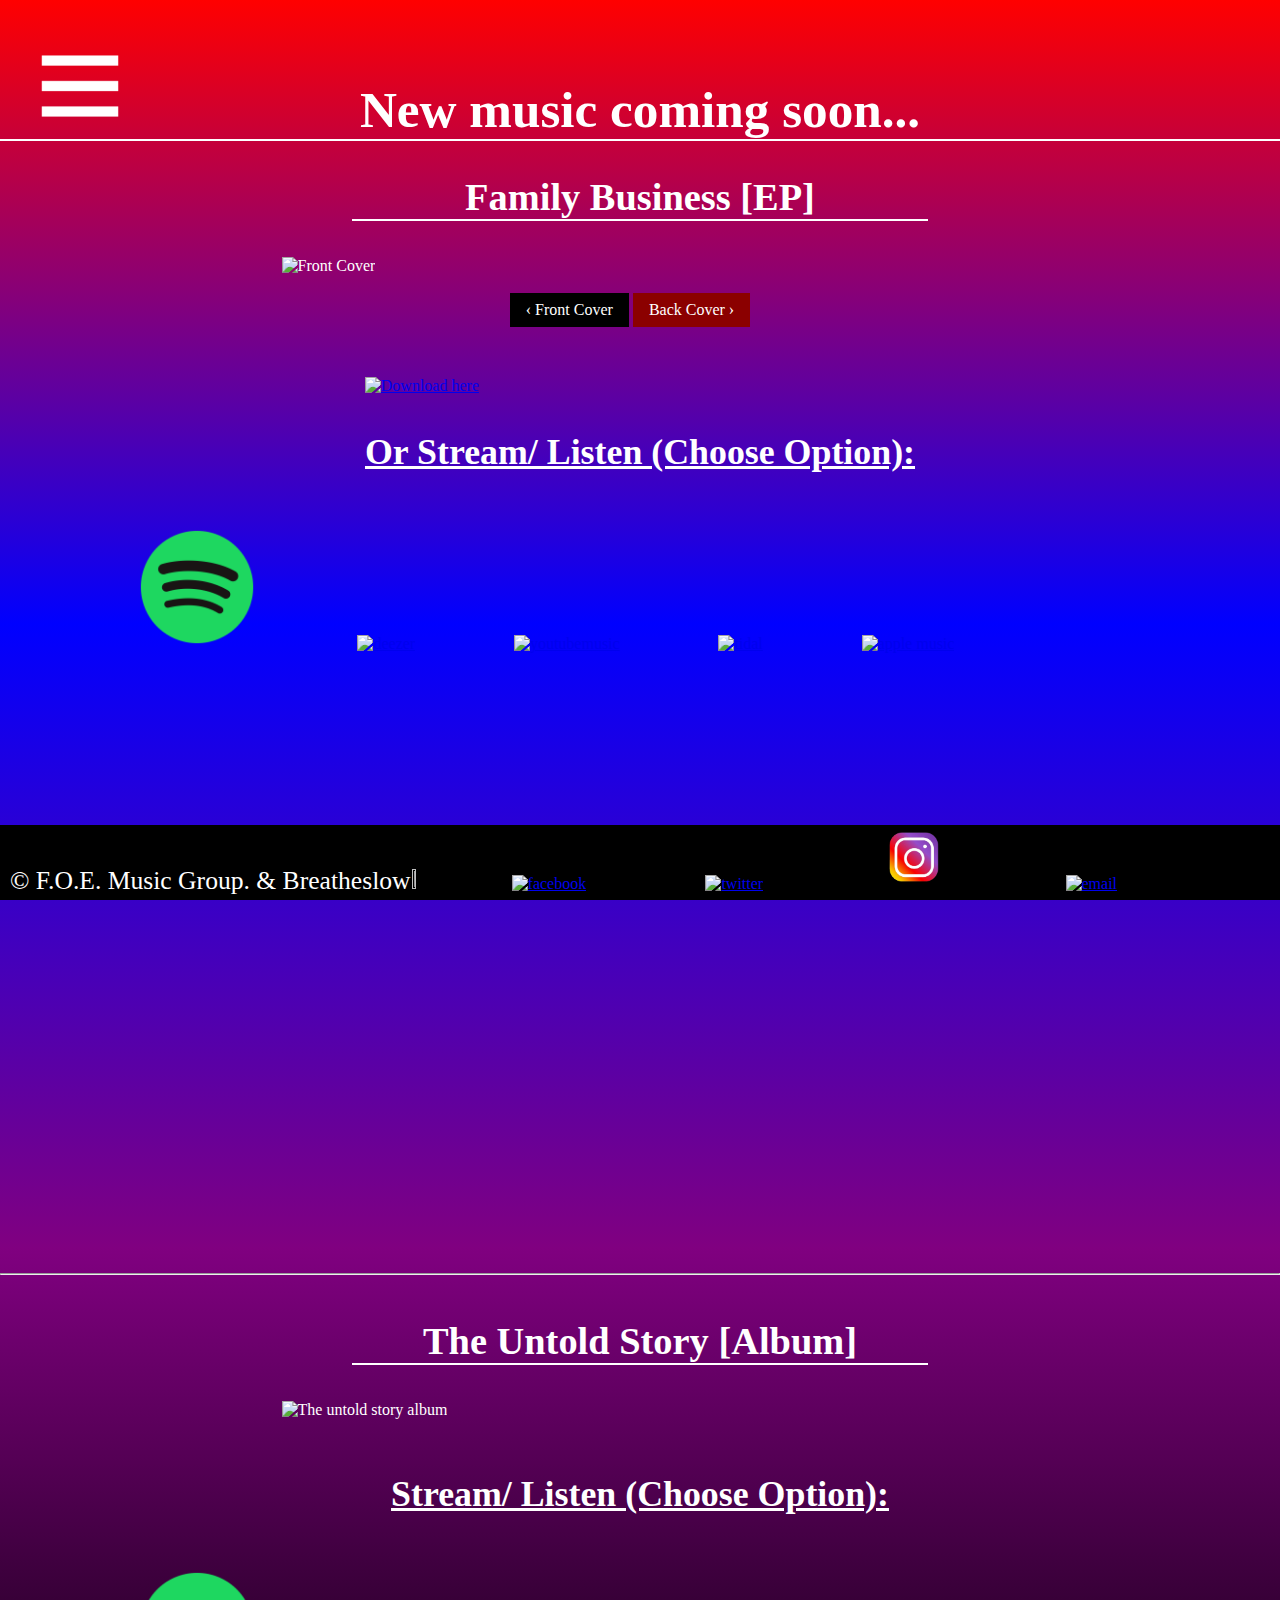
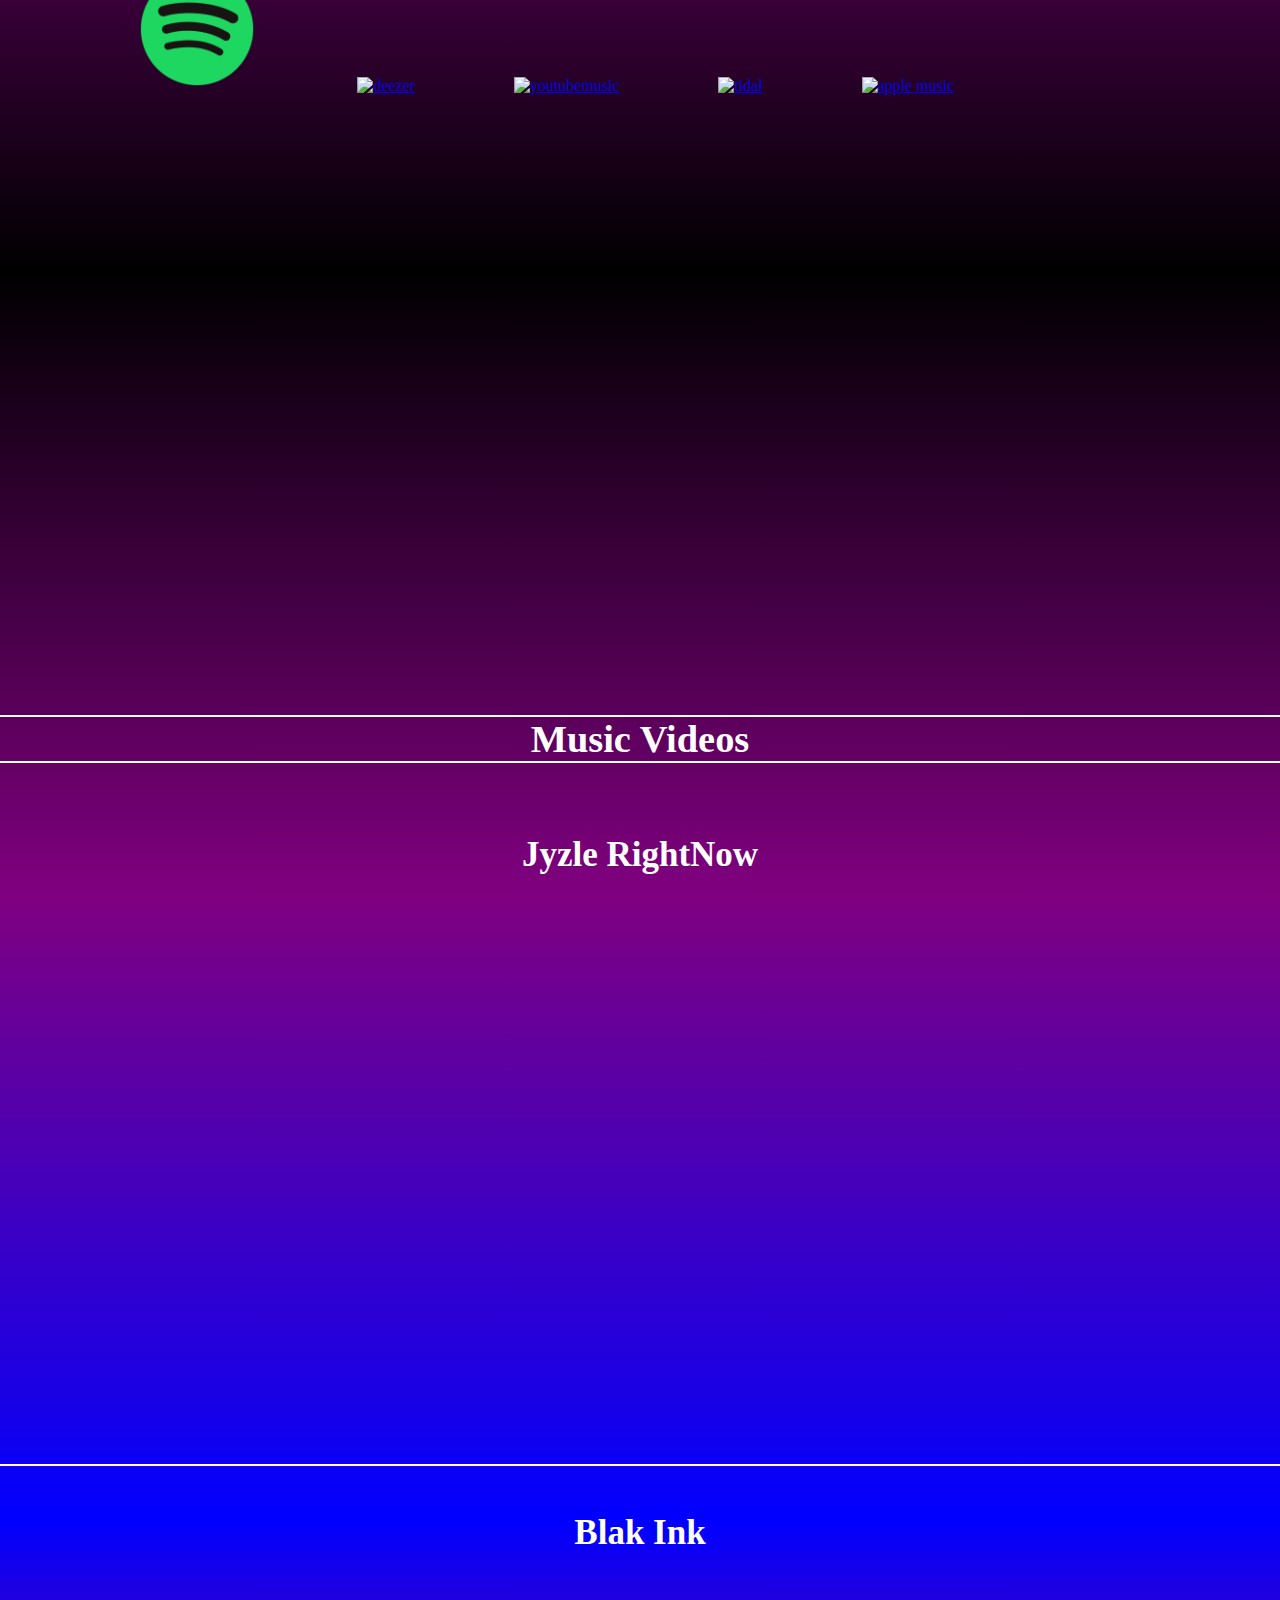
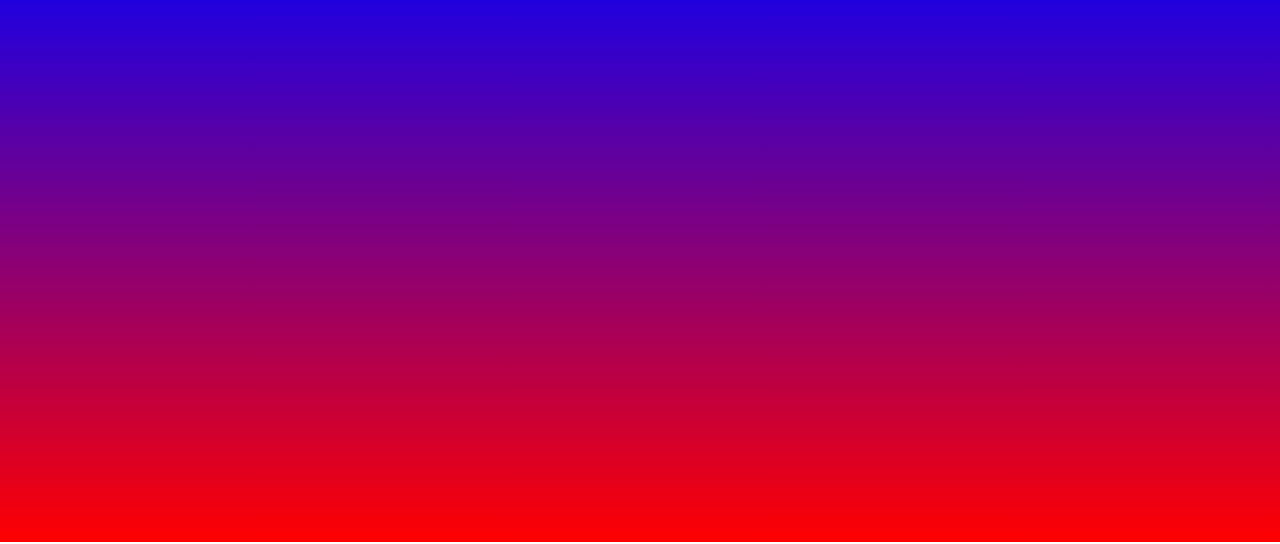
==== pages/home.html @ 913c609a "Rename Pages/home.html to pages/home.html" ====
<!DOCTYPE html>
<html lang="en" dir="ltr">
  <head>
    <!-- Global site tag (gtag.js) - Google Analytics -->
    <script async src="https://www.googletagmanager.com/gtag/js?id=UA-173540431-1"></script>
    <script>
      window.dataLayer = window.dataLayer || [];
      function gtag(){dataLayer.push(arguments);}
      gtag('js', new Date());

      gtag('config', 'UA-173540431-1');
    </script>
    <meta name="google-site-verification" content="52IF1iL58k4ZHLHV5GDzA8qVxDQmf_T-GNjLZbqx0tM" />
    <meta charset="utf-8">
    <meta name="description" content="Music website for fans and listeners">
    <meta name="keywords" content="F.o.E Music Group, music, artist, rappers, Blak Ink, Jyzle RightNow, Breatheslow music">
    <meta name="author" content="Breatheslow music">
    <meta name="robots" content="index, follow" />
    <meta name="googlebot" content="index, follow" />
    <meta name="google" content="notranslate" />
    <meta property="og:image" content="../Images/FoeImage.png" />
    <meta property="og:image:type" content="image/png" />
    <meta property="twitter:image" content="../Images/FoeImage.png" />
    <link rel="icon" type="image/jpg" href="../Images/FoeIcon.jpg" />
    <title>Foeboyzz || Home</title>
    <link rel="stylesheet" type="text/css" href="../CSS/HomeStyle.css">
    <script src="https://code.jquery.com/jquery-1.12.4.js"></script>
    <script async src="https://platform.twitter.com/widgets.js" charset="utf-8"></script>
  </head>
  <body>
    <div class="container">
      <header>
          <nav>
            <ul class=HomeMenu>
              <div class="Menu">
                <a id="MenuButton" href=""><img id="Menu" src="../Images/Menu_Icon.png" alt="Menu Icon"></a>
              </div>
            </ul>
              <ul class="NaviList">
            		<script src="../Javascript/HomeJavascript.js"></script>
                <a id="Navi" href="https://www.youtube.com/channel/UCOv9N1tgzglPQbXNJfBe8sQ/playlists" target="_blank"><li id="Navi">Videos</li></a>
                <a id="Navi" href="merch"><li id="Navi">Merch</li></a>
                <a id="Navi" href="tour"><li id="Navi">Tour</li></a>
                <a id="Navi" href="connect"><li id="Navi">Connect</li></a>
              </ul>
          </nav>
      </header>
      <section  class="Music">
        <h1 id="NewMusicSoon">New music coming soon...</h1>
        <div class="Section">
          <h3 id="ProjectName">Family Business [EP]</h3>
          <div class="Songs">
            <div class="ProjectSection">
              <br><br>
              <img class="BckFrntCover" src="../Images/FB/Front Cover.jpg" alt="Front Cover">
              <br><br>
              <p class="PrvNxtButtons">
                <a href="#" class="previous">&#8249; Front Cover  </a>
                <a href="#" class="next">Back Cover &#8250;</a>
              </p>
              <p class="DownloadSingle"><a id=DownloadNow href=../"Music/Family Business EP.zip" target="_blank" download><img class="DownloadNow" src="../Images/Download here.png" alt="Download here"></a></p>
              <div class="StreamPlatforms">
                <h3 id="Stream">Or Stream/ Listen (Choose Option):</h3>
                <ul id="StreamPlatforms">
                  <a class="AlbumLinkImage" target="_blank" href="https://open.spotify.com/album/5lfy6ZkmJiHdZESkbOJQQA"><img class="AlbumLinkImage" src="../Images/spotify.png" alt="spotify"></a>
                  <a class="AlbumLinkImage" target="_blank" href="https://www.deezer.com/en/album/183969132"><img class="AlbumLinkImage"  src="../Images/deezer.png" alt="deezer"></a>
                  <a class="AlbumLinkImage" target="_blank" href="https://music.youtube.com/playlist?list=OLAK5uy_l-LrVdQMCwO45zZ3VDDmAfbCeZHby9f50"><img class="AlbumLinkImage" src="../Images/Youtube.png" alt="youtubemusic"></a>
                  <a class="AlbumLinkImage" target="_blank" href="https://tidal.com/browse/album/161000869"><img class="AlbumLinkImage" src="../Images/tidal.png" alt="tidal"></a>
                  <a class="AlbumLinkImage" target="_blank" href="https://music.apple.com/za/album/family-business/1538688018"><img class="AlbumLinkImage" src="../Images/apple.png" alt="apple music"></a>
                </ul>
              </div>
            </div>
            <div class="Sample">
              <iframe src="https://embed.tidal.com/albums/161000869?layout=gridify" width="100%" height="450" allowfullscreen="allowfullscreen" frameborder="0" ></iframe>
            </div>
          </div>
          <hr><br><br>
        </div>
        <div class="Section">
          <h3 id="ProjectName">The Untold Story [Album]</h3>
          <div class="Songs">
            <div class="ProjectSection">
              <br><br>
              <img class="album" src="../Images/TusAlbum.jpg" alt="The untold story album" />
              <br><br>
              <div class="StreamPlatforms">
                <h3 id="Stream">Stream/ Listen (Choose Option):</h3>
                <ul id="StreamPlatforms">
                  <a class="AlbumLinkImage" target="_blank" href="https://open.spotify.com/album/0pYYaxqsIpfhpEdwAfYUxX"><img class="AlbumLinkImage" src="../Images/spotify.png" alt="spotify"></a>
                  <a class="AlbumLinkImage" target="_blank" href="https://www.deezer.com/en/album/88261162?autoplay=true"><img class="AlbumLinkImage"  src="../Images/deezer.png" alt="deezer"></a>
                  <a class="AlbumLinkImage" target="_blank" href="https://music.youtube.com/channel/UCjoJXlL0zAiKIiTz6xhvH6Q"><img class="AlbumLinkImage" src="../Images/Youtube.png" alt="youtubemusic"></a>
                  <a class="AlbumLinkImage" target="_blank" href="https://tidal.com/browse/album/104651794"><img class="AlbumLinkImage" src="../Images/tidal.png" alt="tidal"></a>
                  <a class="AlbumLinkImage" target="_blank" href="https://music.apple.com/lk/album/the-untold-story/1453961292"><img class="AlbumLinkImage" src="../Images/apple.png" alt="apple music"></a>
                </ul>
              </div>
            </div>
            <div class="Sample">
              <iframe width="100%" height="450" scrolling="yes" frameborder="no" allow="autoplay" src="https://w.soundcloud.com/player/?url=https%3A//api.soundcloud.com/users/247523305&color=%233a4149&auto_play=false&hide_related=false&show_comments=true&show_user=true&show_reposts=false&show_teaser=true&visual=true"></iframe>
            </div>
          </div>
        </div>
      </section>
      <section class="Videos">
        <h1 id="Videos">Music Videos</h1>
        <div class="ArtistVideoSection">
          <h3 class="VideoArtist">Jyzle RightNow</h3>
          <div class="">
            <iframe class="MusicVideo" width="80%" height="450" src="https://www.youtube.com/embed/R4nslprDBfQ" frameborder="0" allow="accelerometer; autoplay; encrypted-media; gyroscope; picture-in-picture" allowfullscreen></iframe>
          </div>
        </div>
        <div class="ArtistVideoSection">
          <h3 class="VideoArtist">Blak Ink</h3>
          <div class="">
            <iframe class="MusicVideo" width="80%" height="450" src="https://www.youtube.com/embed/P6Mu9X52eFE" frameborder="0" allow="accelerometer; autoplay; encrypted-media; gyroscope; picture-in-picture" allowfullscreen></iframe>
          </div>
        </div>
      </section>
      <footer>
        <div><span id="Author">&copy <span id="date"></span> F.O.E. Music Group. & Breatheslow</span><img class="gif" src="../Images/source.gif" />
            <a class="socialmedia" target="_blank"  href="https://www.facebook.com/FoE-Boyzz-102206834752223/"><img class="socialmedia" src="../Images/facebook.png" alt="facebook"></a>
            <a class="socialmedia" target="_blank"  href="https://twitter.com/FoE_MusicGroup"><img class="socialmedia" src="../Images/twitter.png" alt="twitter"></a>
            <a class="socialmedia" target="_blank"  href="https://www.instagram.com/f.o.e_music_group/"><img class="socialmedia" src="../Images/instagram.png" alt="instagram"></a>
            <a class="socialmedia" target="_blank"  href="mailto:foemusicgroupmanagement@gmail.com"><img class="socialmedia" src="../Images/email.png" alt="email"></a>
        </div>
      </footer>
      <script src="../Javascript/Date.js"></script>
      <script src="../Javascript/Download.js"></script>
  </div>
  </body>
</html>
---- CSS/HomeStyle.css ----
/*For all elements*/
html
{
  height: 100%;
}
body
{
  left: 0;
  color: white;
  width: 100%;
  height: 100%;
  margin: auto;
}
.container
{
  background-image: linear-gradient(red, blue, purple, black, purple, blue, red);
}
/*Navgation edit*/
li#Navi
{
    padding-top: 3.3vh;
    padding-bottom: 3.3vh;
    margin: auto;
    margin-top: 0.5vh;
    text-align: center;
    /*background: rgba(1,5,19, 0.8);*/
    background: rgba(0,0,0, 1);
}
a#Navi
{
  text-decoration: none;
  color: white;
  text-shadow: 1px 2px 3px #f5f5f5;
  font-size: 4vw;
}
ul.NaviList
{
  list-style-type: none;
  display: inline-block;
  width: 100vw;
  margin:auto;
  margin-left: -40px;
}
li#Navi:hover
{
  background-color: Gray;
}
.active
{
  border-bottom: 3px solid white;
  padding-bottom: 4px;
}
/*Floating Navgation(header)*/
header
{
  top: 0;
  left: 0;
  position: fixed;
  width: 100vw;
}
/*MenuButton*/
div.Menu
{
  padding-top: 30px;
  margin: auto;
}
img#Menu
{
  width: 80px;
  height: 80px;
}
#NewMusicSoon
{
  text-align: center;
  font-size: 4vw;
  border-bottom: 2px solid white;
  background-image: url("../Images/rain-min.gif");
  background-size: auto;
  background-repeat: repeat-x;
  margin-top: 0px;
  padding-top: 80px;
}
#ProjectName
{
  text-align: center;
  font-size: 3vw;
  width: 45%;
  margin: auto;
  border-bottom: 2px solid white;
}
img.BckFrntCover
{
  width: 55%;
  height: 40%;
  padding-left: 22%;
}
img.DownloadNow
{
  width: 60%;
  height: 60%;
}
p.DownloadSingle
{
  margin-top: 50px;
  padding-left: 28.5%;
}
#Stream
{
  text-align: center;
  font-size: 2.8vw;
  text-decoration: underline;
}
ul#StreamPlatforms
{
  display: inline-block;
  text-decoration: none;
}
img.AlbumLinkImage
{
  height: 10%;
  width: 10%;
  margin-left: 7.4vw;
}
img.album
{
  width: 55%;
  height: 40%;
  padding-left: 22%;
}
.Sample
{
  width: 70%;
  margin: auto;
  margin-bottom: 100px;
  margin-top: 50px;
}
/*Videos page edit*/
#Videos
{
  text-align: center;
  font-size: 3vw;
  border-bottom: 2px solid white;
  border-top: 2px solid white;
}
.VideoArtist
{
  text-align: center;
  font-size: 35px;
}
.MusicVideo
{
  padding-left: 10.5%;
}
.ArtistVideoSection
{
  border-bottom: 2px solid white;
  background-size: auto;
  background-repeat: repeat;
  margin-top: -3px;
  padding-top: 15px;
}
iframe.MusicVideo
{
  padding-bottom: 100px;
}
/*footer changes*/
footer
{
  background: rgba(0,0,0, 1);
  width: 100%;
  height: 75px;
  position: fixed;
  bottom: 0;
  left: 0;
}
a.socialmedia
{
  margin-left: 5.5%;
}
.gif
{
  margin-right: -4.5%;
}
img.socialmedia
{
  height: 5%;
  width: 5%;
  margin-left: 3.5vw;
}
img.gif
{
  height: 3%;
  width: 3%;
  margin-left: 1px;
}
span#Author
{
  font-size: 2vw;
  padding-left: 10px;
}
/* Next Previos buttons*/
p.PrvNxtButtons
{
  width: 80vw;
  height: 100%;
  margin: auto;
  text-align: center;
}
a.previous {
  margin-left: -20px;
  text-decoration: none;
  display: inline-block;
  padding: 8px 16px;
  background-color: #000000;
  color: white;
}
a.next {
  text-decoration: none;
  display: inline-block;
  padding: 8px 16px;
  background-color: #8B0000;
  color: white;
}
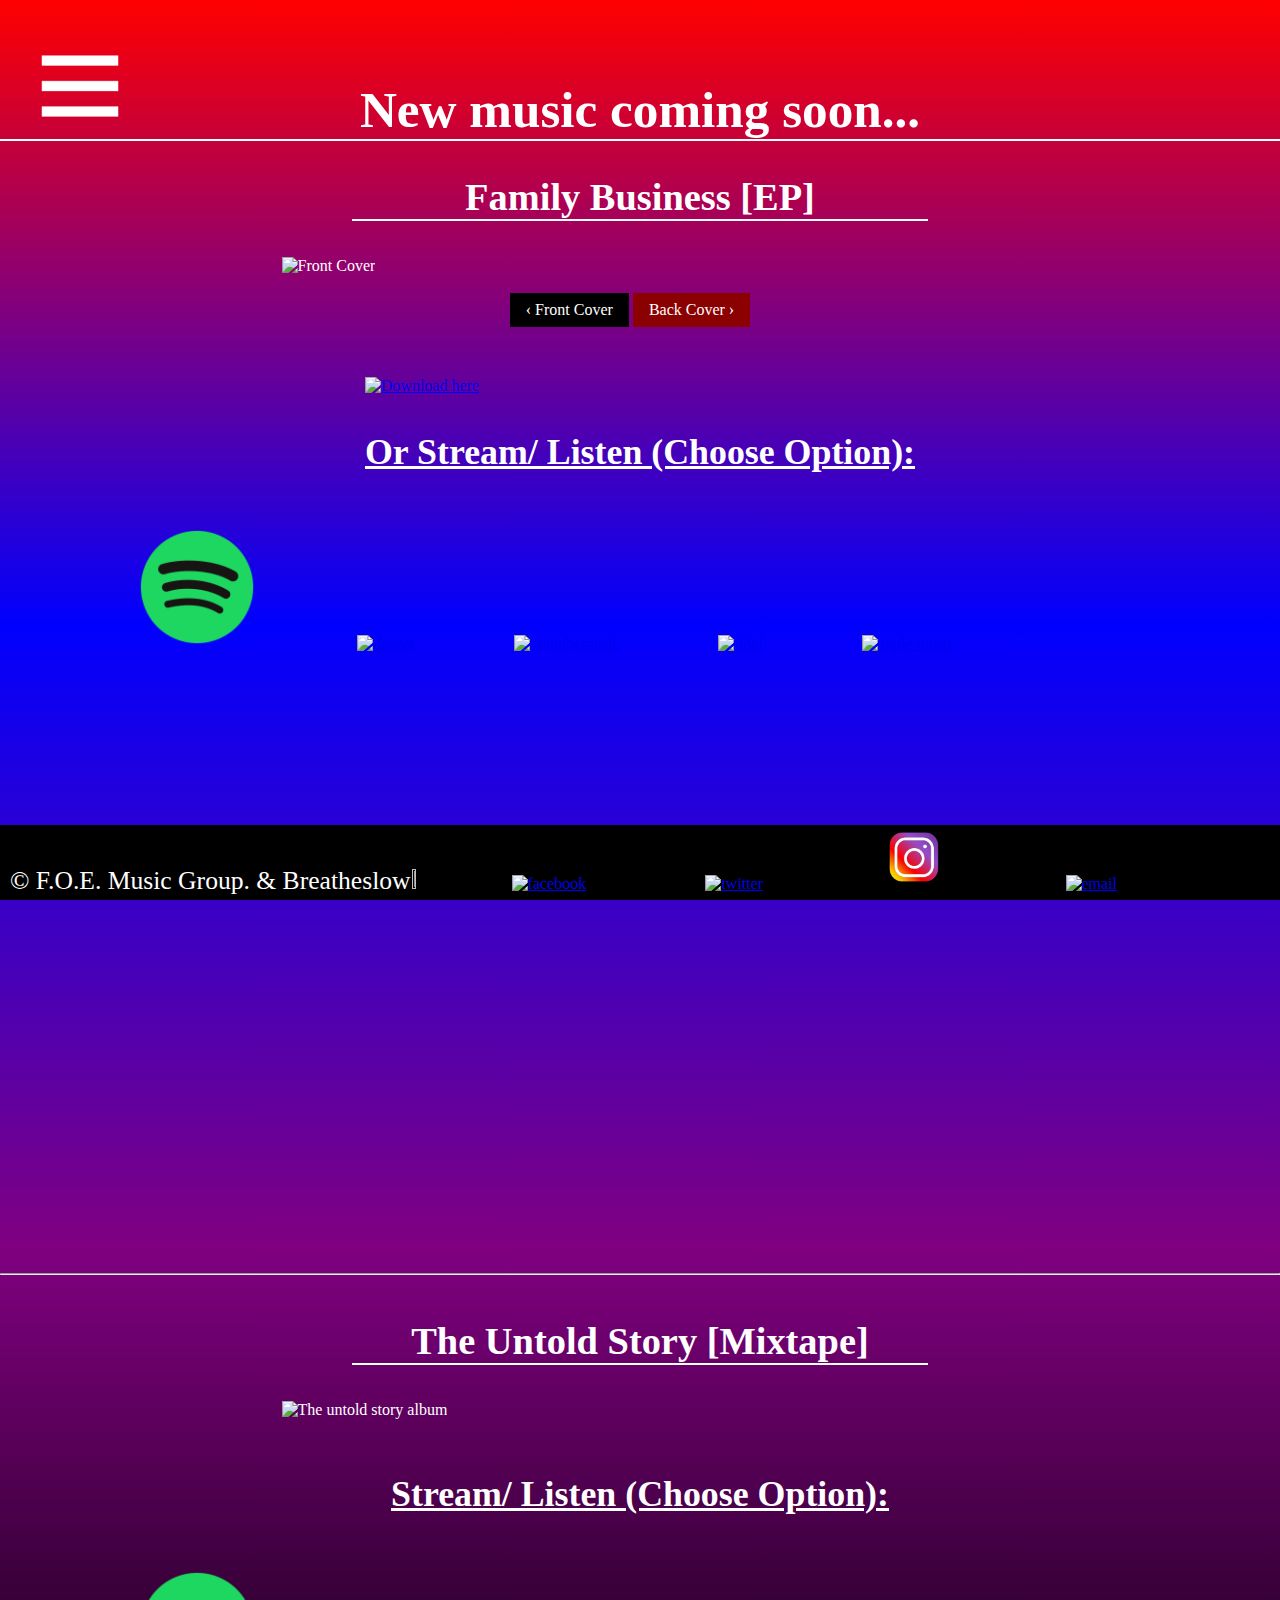
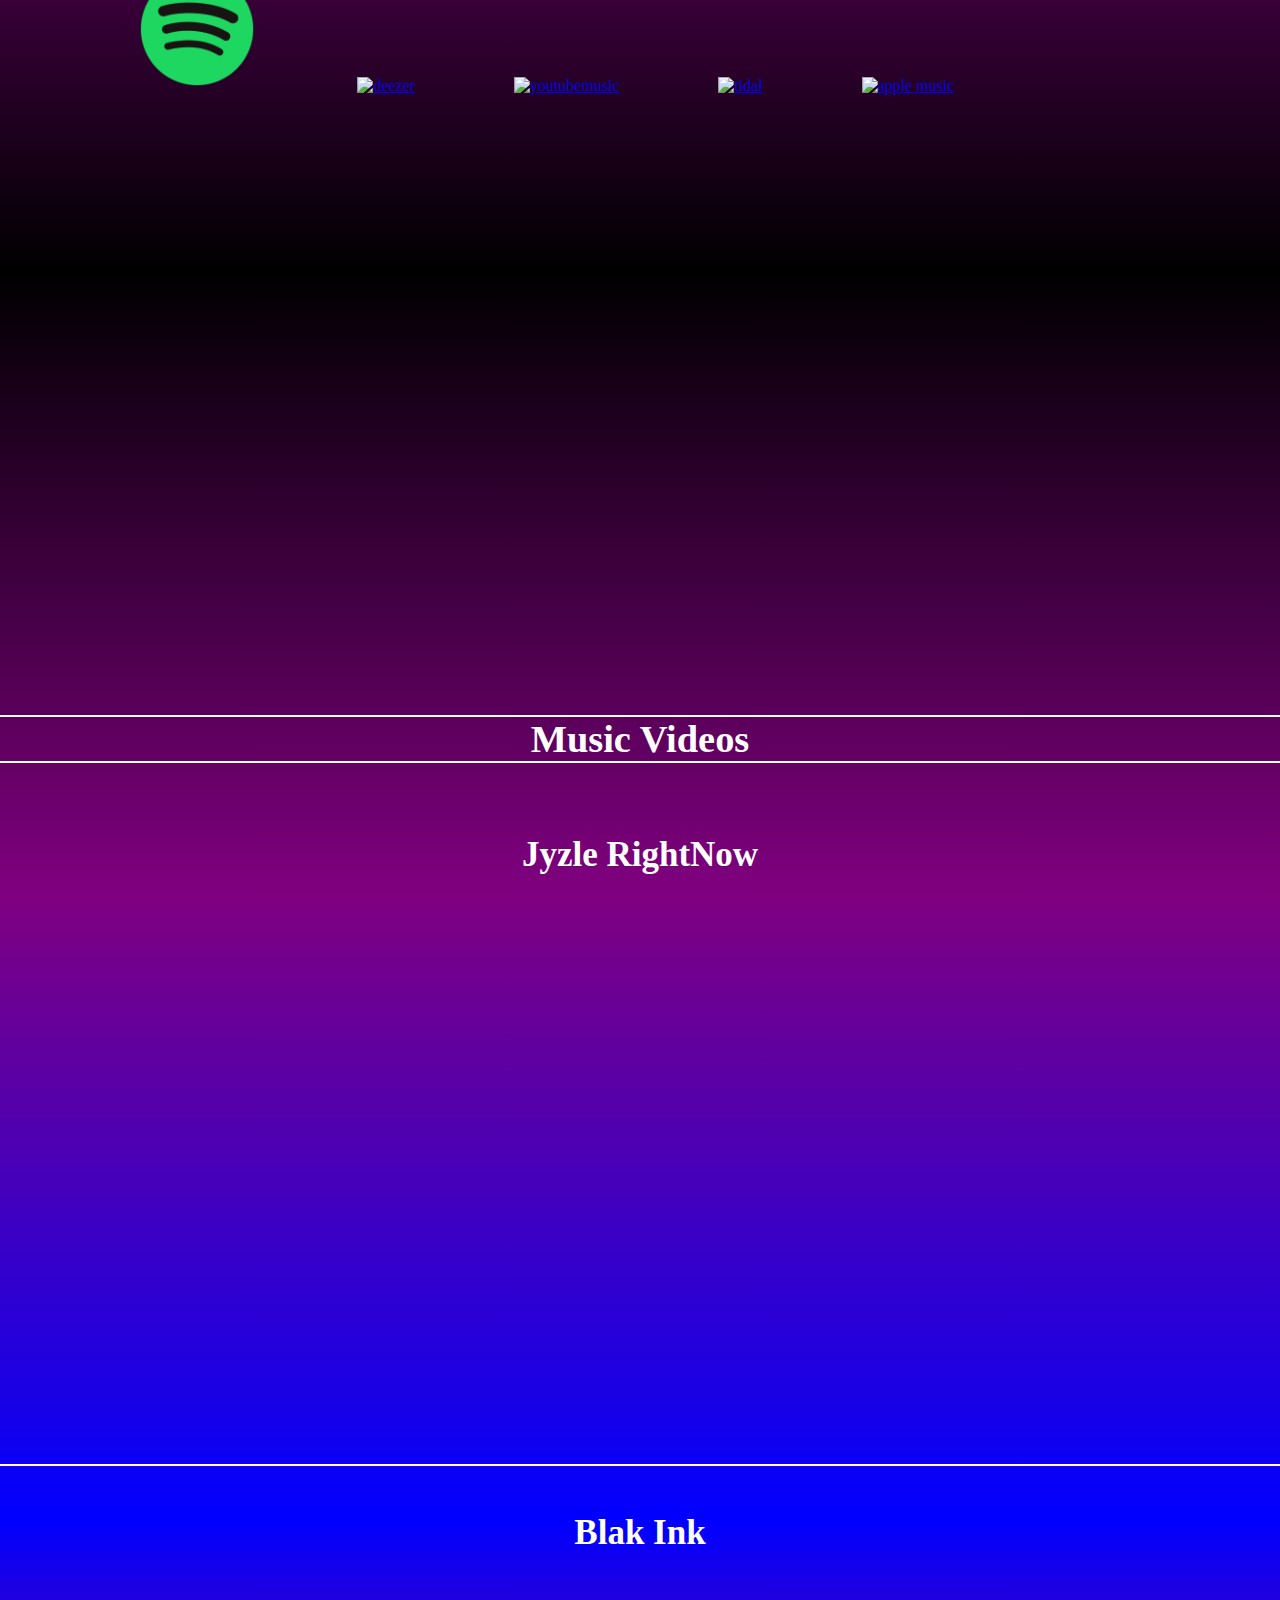
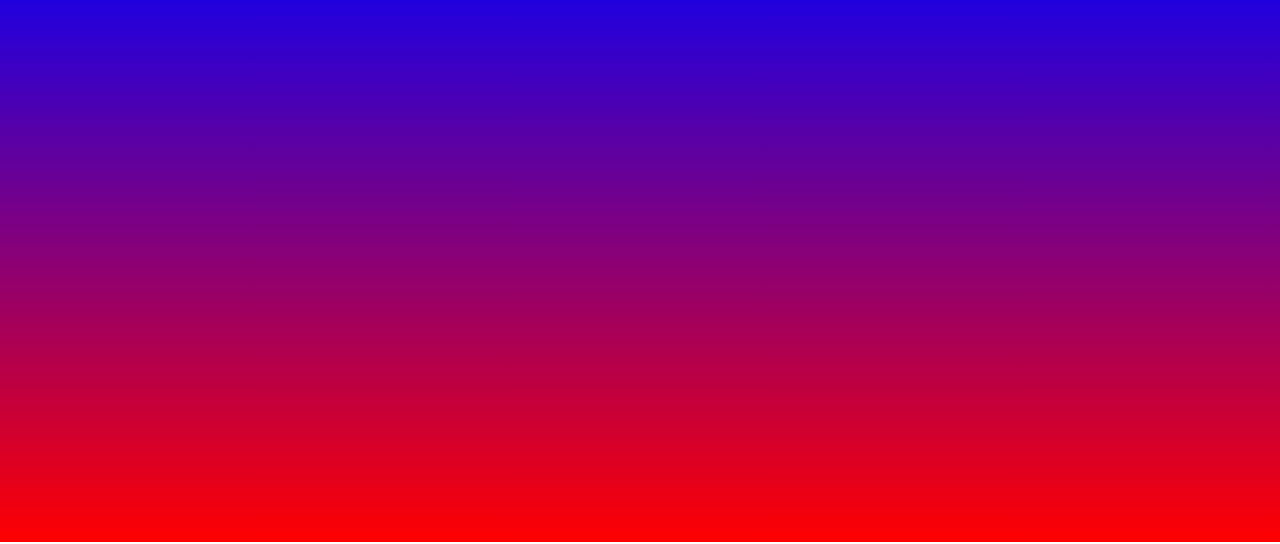
==== commit fae17066: "Mixtape" ====
--- a/pages/home.html
+++ b/pages/home.html
@@ -77,7 +77,7 @@
           <hr><br><br>
         </div>
         <div class="Section">
-          <h3 id="ProjectName">The Untold Story [Album]</h3>
+          <h3 id="ProjectName">The Untold Story [Mixtape]</h3>
           <div class="Songs">
             <div class="ProjectSection">
               <br><br>
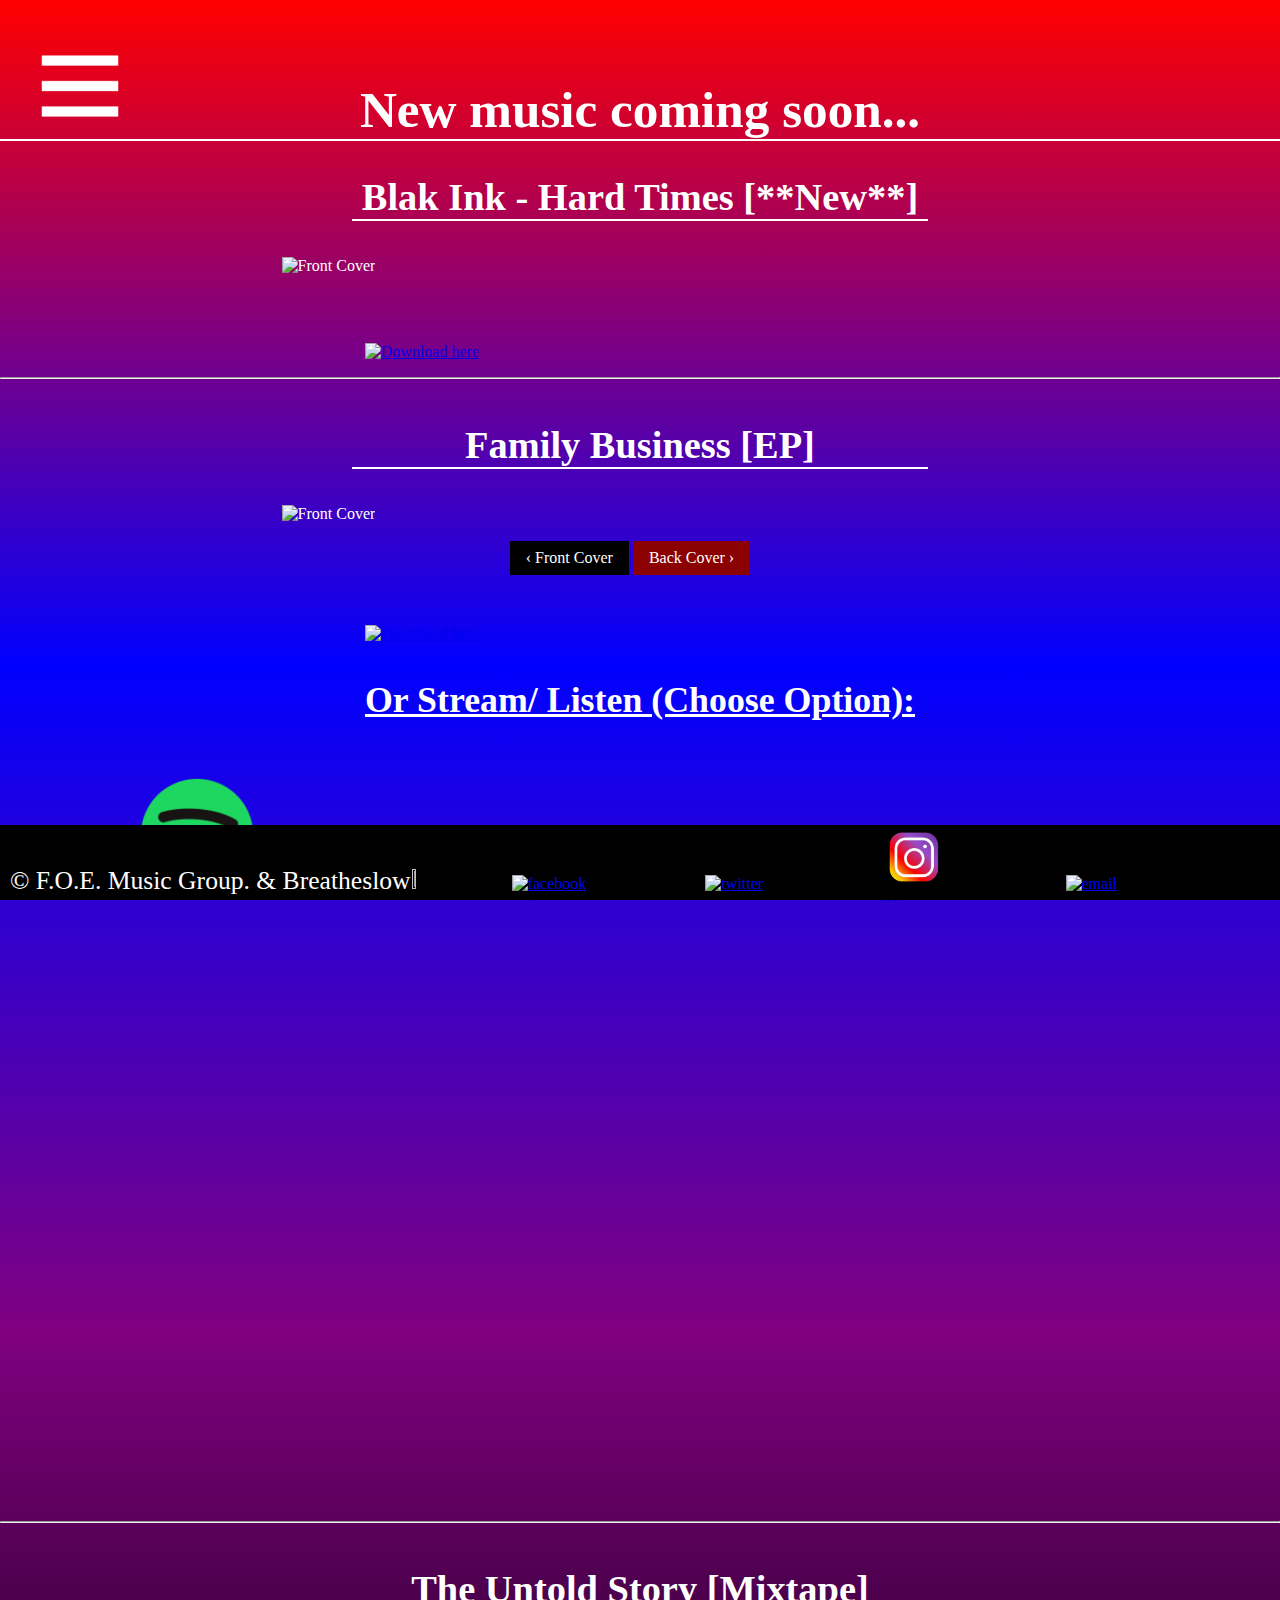
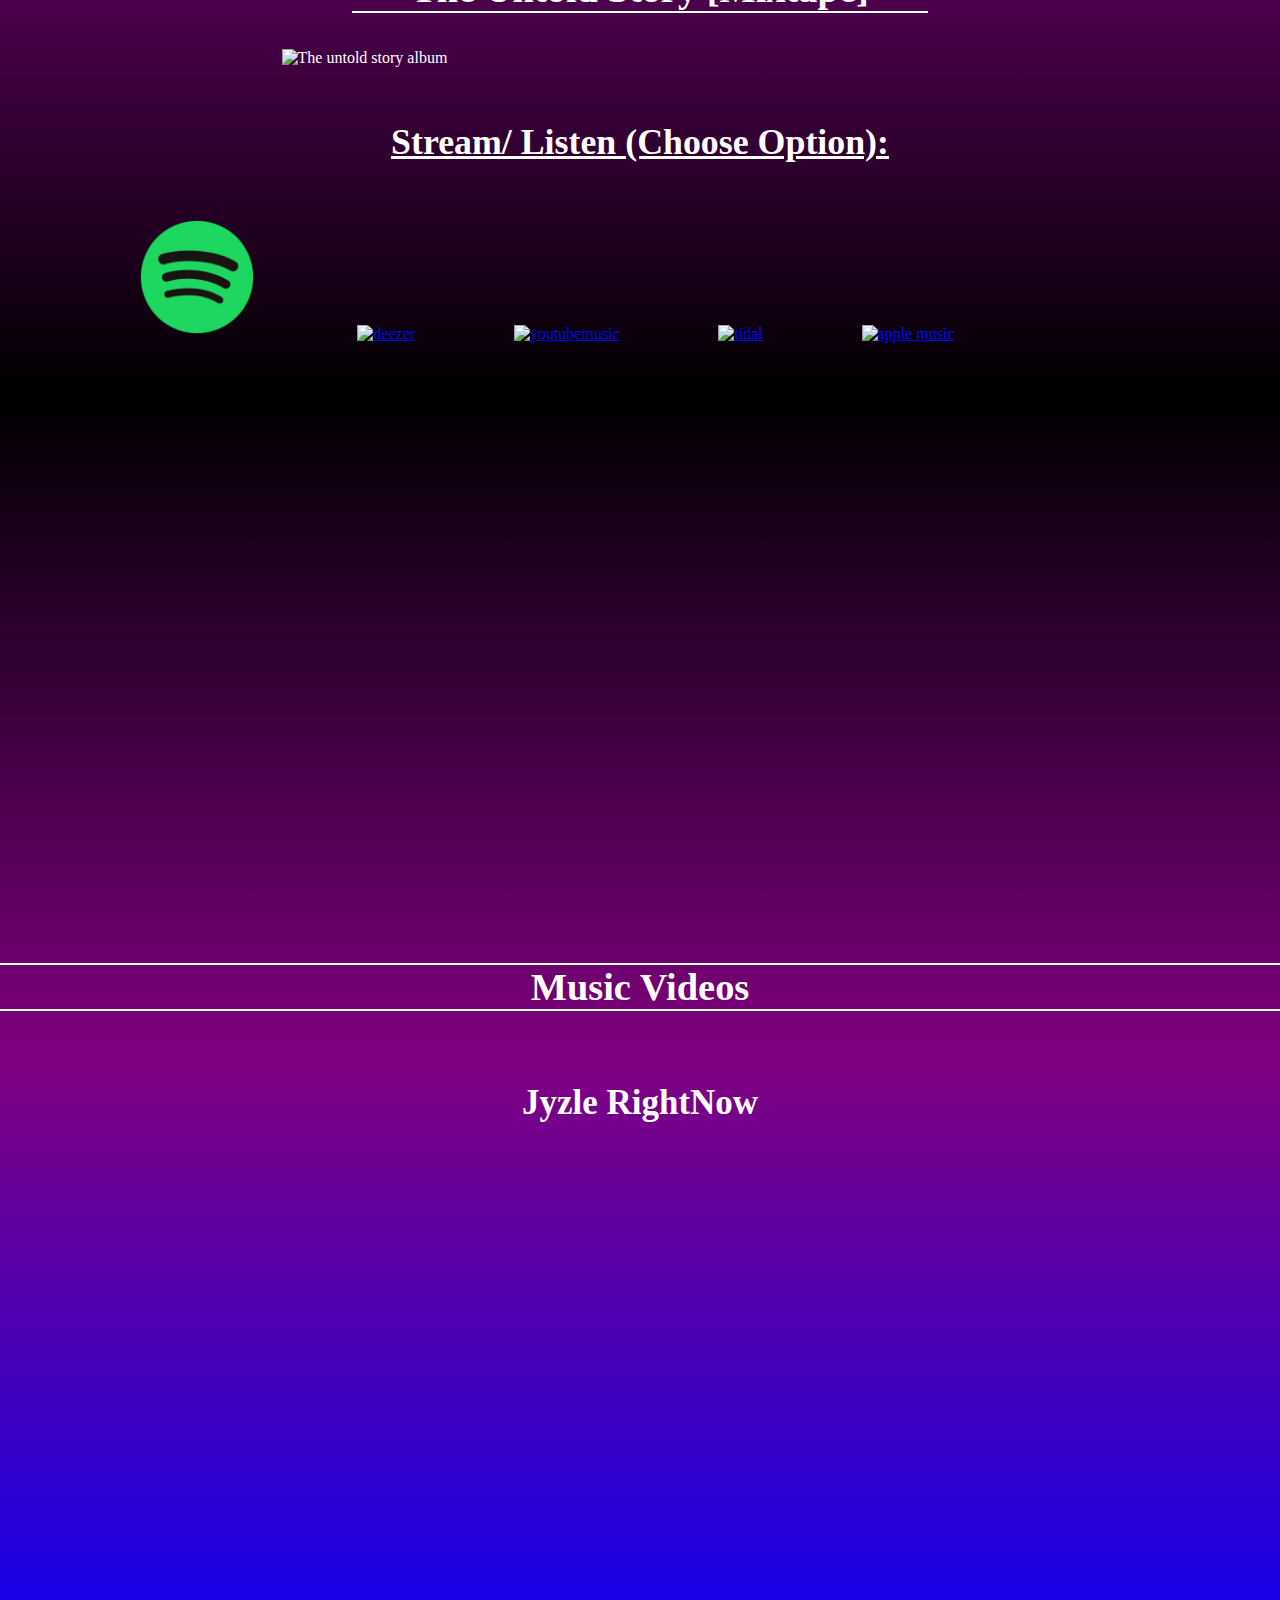
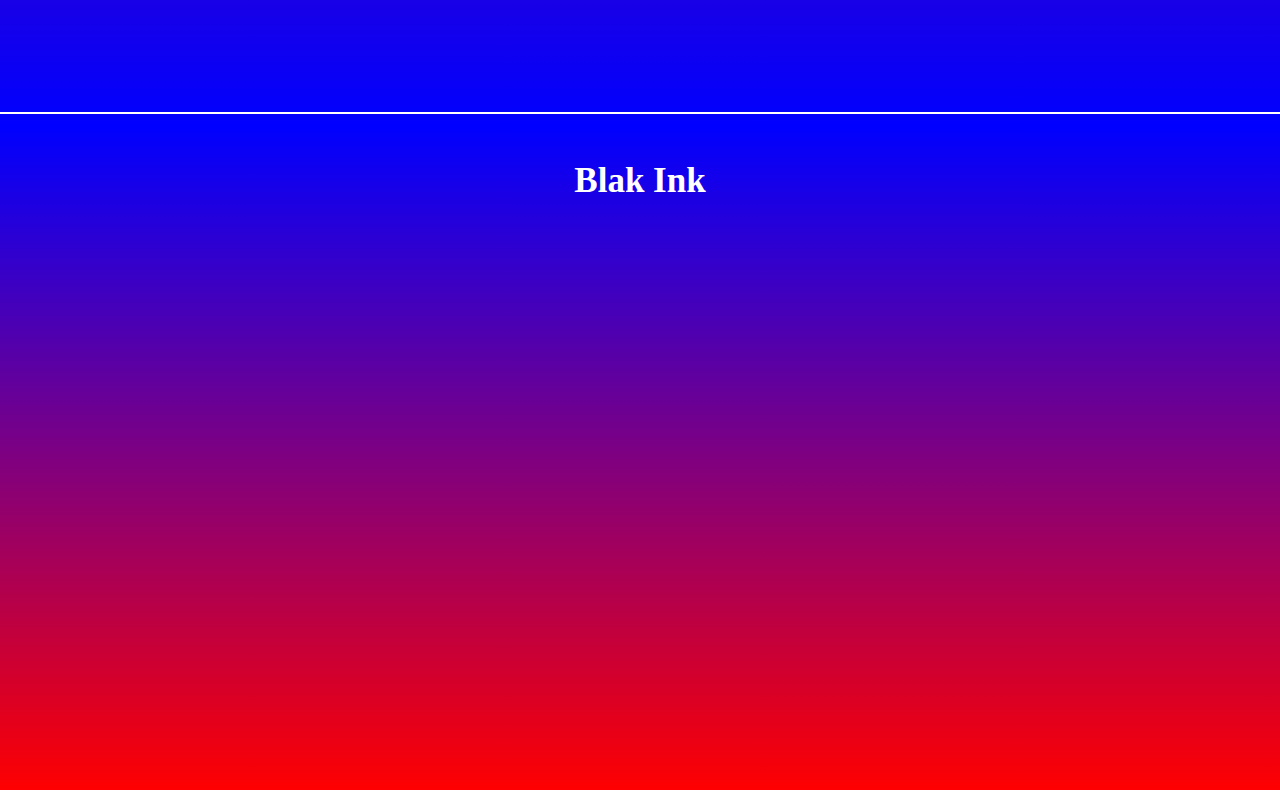
==== commit 61ec6425: "Hard Times" ====
--- a/pages/home.html
+++ b/pages/home.html
@@ -47,6 +47,17 @@
       </header>
       <section  class="Music">
         <h1 id="NewMusicSoon">New music coming soon...</h1>
+	<div class="Section">
+          <h3 id="ProjectName">Blak Ink - Hard Times [**New**]</h3>
+          <div class="Songs">
+            <div class="ProjectSection">
+              <br><br>
+              <img class="BckFrntCover" src="../Images/Hard Times.png" alt="Front Cover">
+              <br><br>
+              <p class="DownloadSingle"><a id=DownloadNow href="../Music/Hard Times.mp3" target="_blank" download><img class="DownloadNow" src="../Images/Download here.png" alt="Download here"></a></p>
+          </div>
+          <hr><br><br>
+        </div>
         <div class="Section">
           <h3 id="ProjectName">Family Business [EP]</h3>
           <div class="Songs">
@@ -58,7 +69,7 @@
                 <a href="#" class="previous">&#8249; Front Cover  </a>
                 <a href="#" class="next">Back Cover &#8250;</a>
               </p>
-              <p class="DownloadSingle"><a id=DownloadNow href=../"Music/Family Business EP.zip" target="_blank" download><img class="DownloadNow" src="../Images/Download here.png" alt="Download here"></a></p>
+              <p class="DownloadSingle"><a id=DownloadNow href="../Music/Family Business EP.zip" target="_blank" download><img class="DownloadNow" src="../Images/Download here.png" alt="Download here"></a></p>
               <div class="StreamPlatforms">
                 <h3 id="Stream">Or Stream/ Listen (Choose Option):</h3>
                 <ul id="StreamPlatforms">
@@ -124,7 +135,7 @@
         </div>
       </footer>
       <script src="../Javascript/Date.js"></script>
-      <script src="../Javascript/Download.js"></script>
+      <script src="../Javascript/Download2.js"></script>
   </div>
   </body>
 </html>
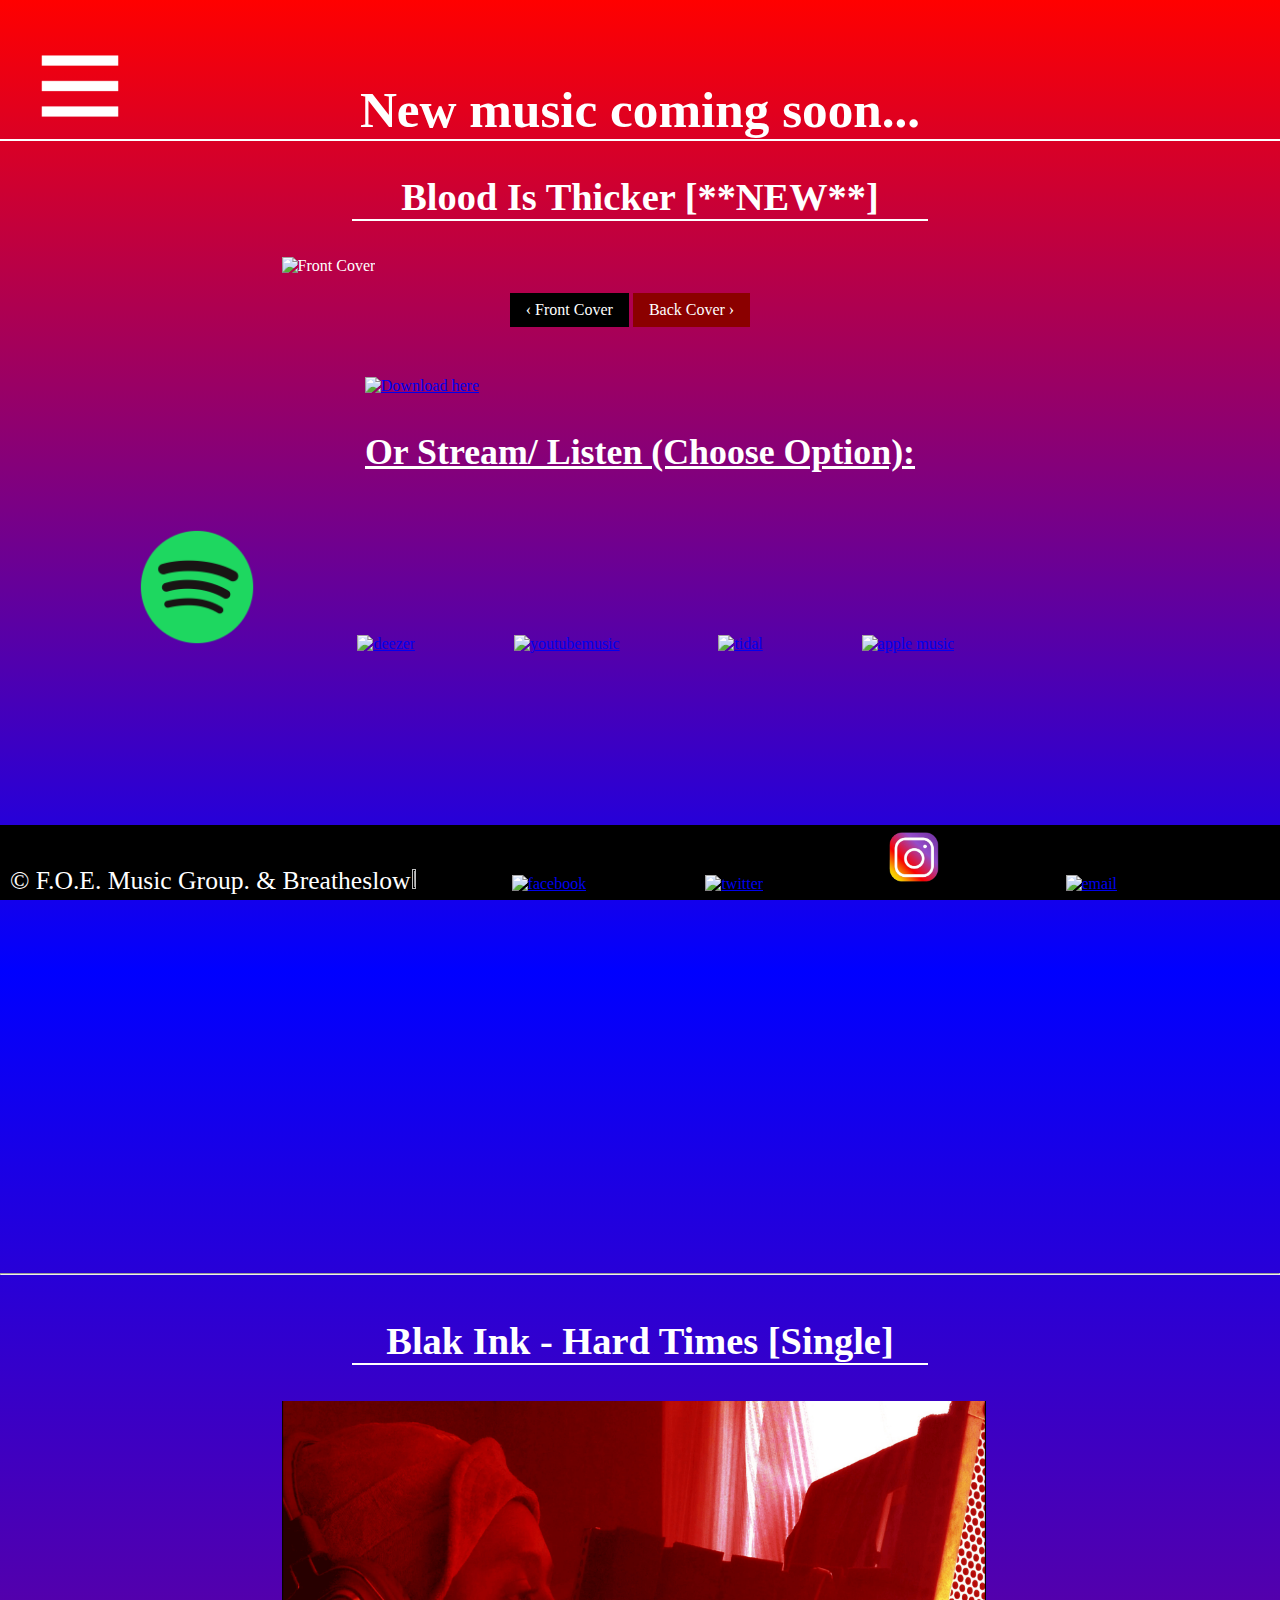
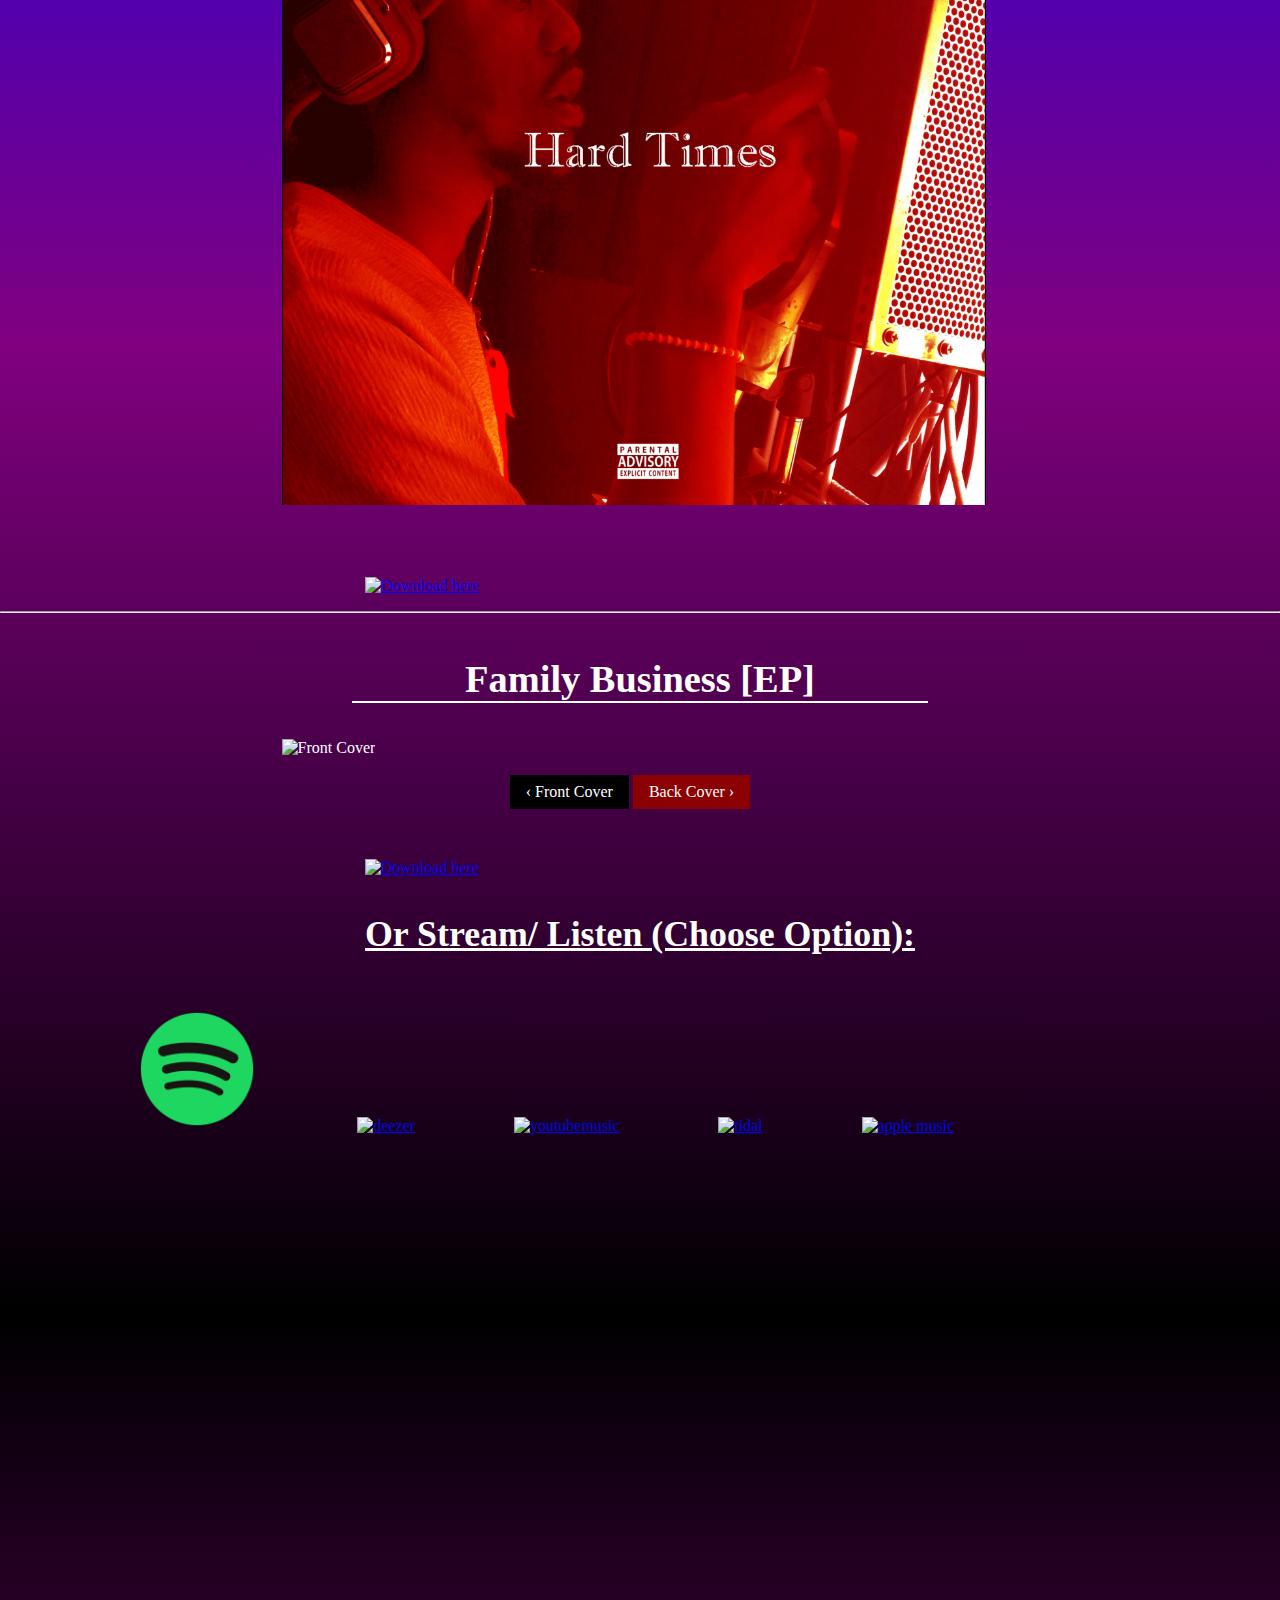
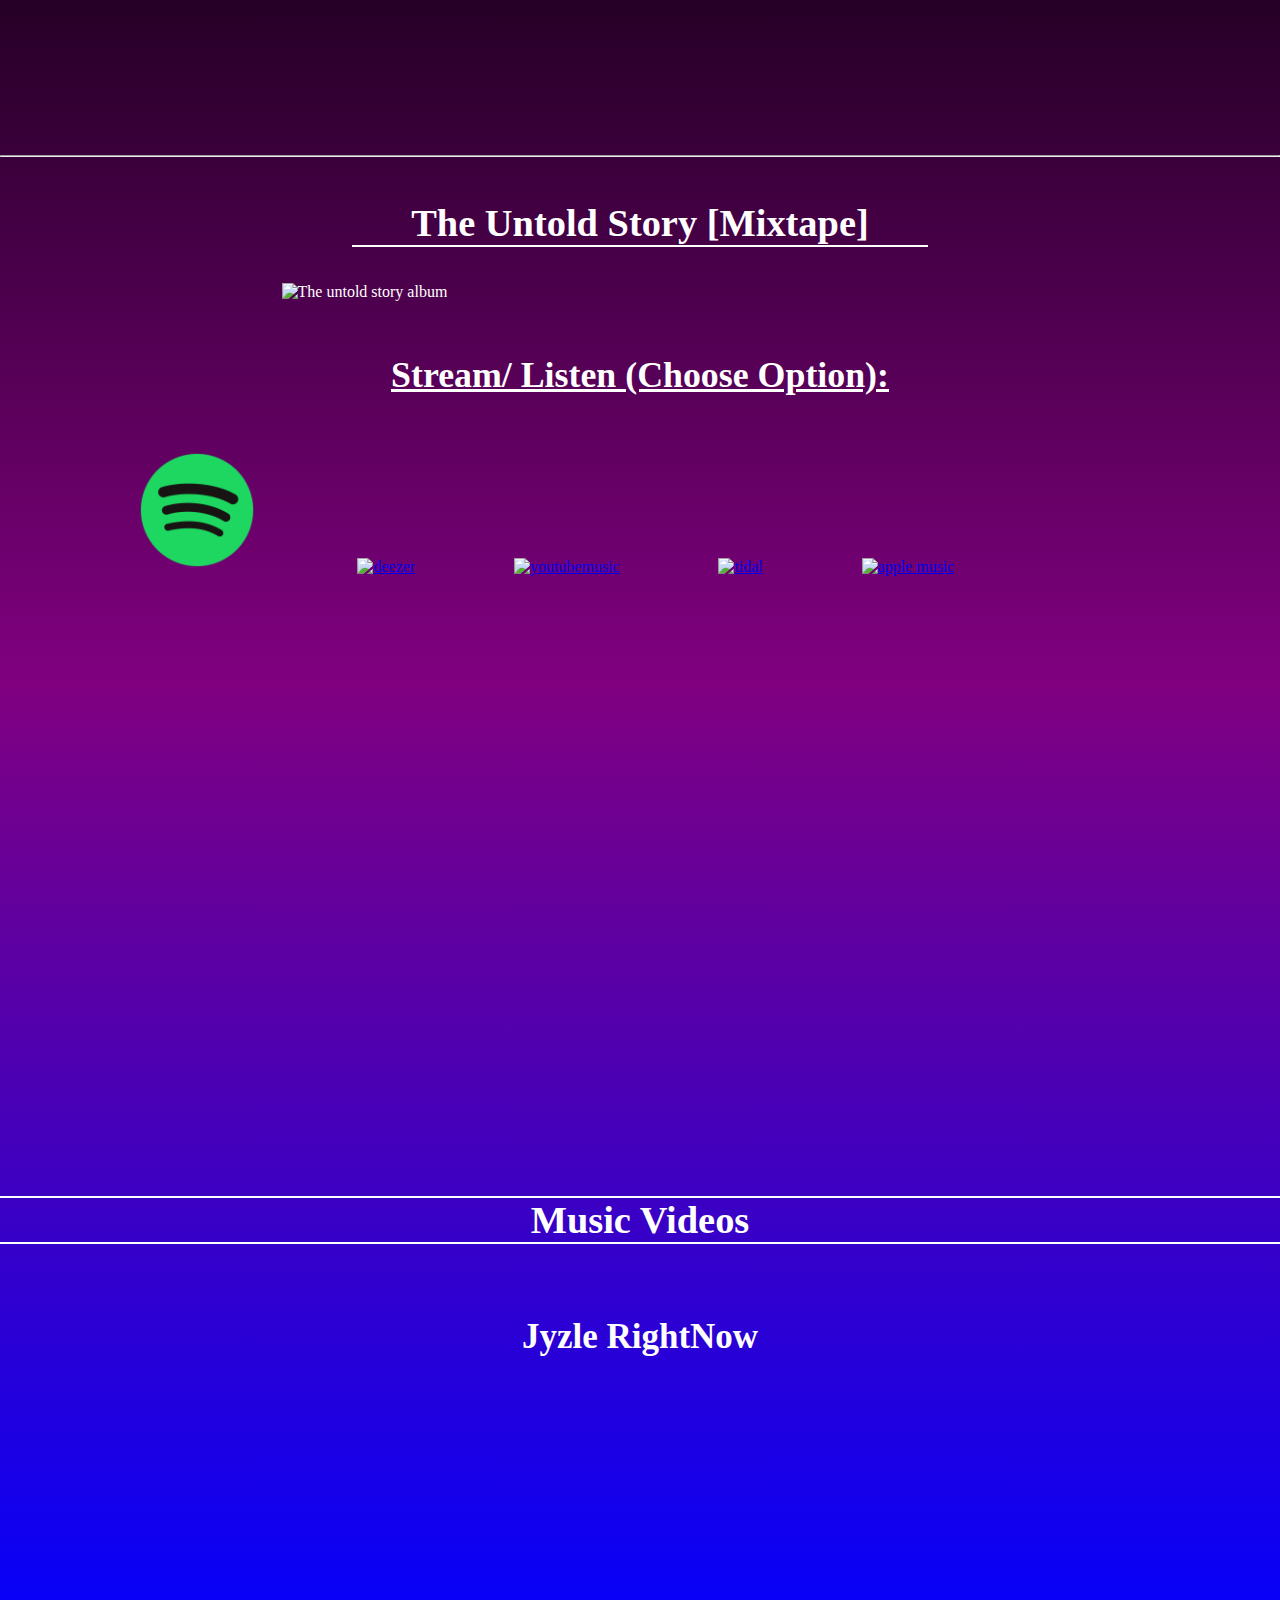
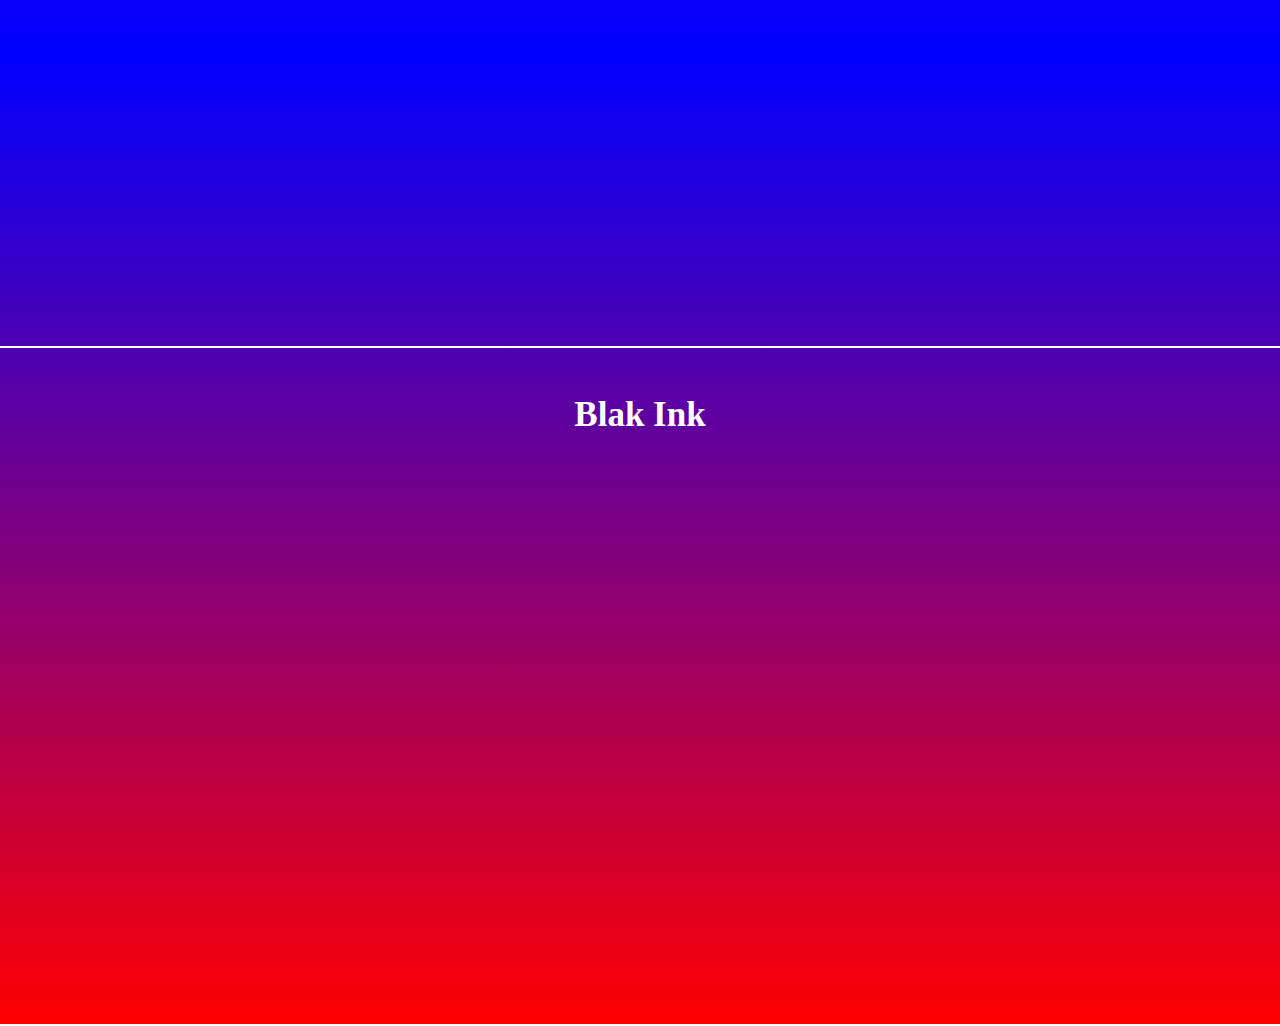
==== commit a824d224: "Blood Is Thicker 2" ====
--- a/pages/home.html
+++ b/pages/home.html
@@ -48,13 +48,42 @@
       <section  class="Music">
         <h1 id="NewMusicSoon">New music coming soon...</h1>
 	<div class="Section">
-          <h3 id="ProjectName">Blak Ink - Hard Times [**New**]</h3>
+          <h3 id="ProjectName">Blood Is Thicker [**NEW**]</h3>
           <div class="Songs">
             <div class="ProjectSection">
               <br><br>
-              <img class="BckFrntCover" src="../Images/Hard Times.png" alt="Front Cover">
+              <img class="BckFrntCover" src="../Images/Blood Is Thicker/Blood is thicker.jpg" alt="Front Cover">
               <br><br>
-              <p class="DownloadSingle"><a id=DownloadNow href="../Music/Hard Times.mp3" target="_blank" download><img class="DownloadNow" src="../Images/Download here.png" alt="Download here"></a></p>
+              <p class="PrvNxtButtons">
+                <a href="#" class="previous2">&#8249; Front Cover  </a>
+                <a href="#" class="next2">Back Cover &#8250;</a>
+              </p>
+              <p class="DownloadSingle"><a id=DownloadNow3 href="../Music/Blood Is Thicker.zip" target="_blank" download><img class="DownloadNow3" src="../Images/Download here.png" alt="Download here"></a></p>
+              <div class="StreamPlatforms">
+                <h3 id="Stream">Or Stream/ Listen (Choose Option):</h3>
+                <ul id="StreamPlatforms">
+                  <a class="AlbumLinkImage" target="_blank" href="https://open.spotify.com/album/7rVYDphGEAbHzOlgO1Xy0I"><img class="AlbumLinkImage" src="../Images/spotify.png" alt="spotify"></a>
+                  <a class="AlbumLinkImage" target="_blank" href="https://www.deezer.com/en/album/227818612"><img class="AlbumLinkImage"  src="../Images/deezer.png" alt="deezer"></a>
+                  <a class="AlbumLinkImage" target="_blank" href="https://music.youtube.com/playlist?list=OLAK5uy_l-LrVdQMCwO45zZ3VDDmAfbCeZHby9f50"><img class="AlbumLinkImage" src="../Images/Youtube.png" alt="youtubemusic"></a>
+                  <a class="AlbumLinkImage" target="_blank" href="https://tidal.com/browse/album/183077691"><img class="AlbumLinkImage" src="../Images/tidal.png" alt="tidal"></a>
+                  <a class="AlbumLinkImage" target="_blank" href="https://music.apple.com/za/album/blood-is-thicker-ep/1566040802"><img class="AlbumLinkImage" src="../Images/apple.png" alt="apple music"></a>
+                </ul>
+              </div>
+            </div>
+            <div class="Sample">
+              <iframe src="https://open.spotify.com/embed/album/7rVYDphGEAbHzOlgO1Xy0I" width="100%" height="450" frameborder="0" allowtransparency="true" allow="encrypted-media"></iframe>
+            </div>
+          </div>
+          <hr><br><br>
+        </div>
+        <div class="Section">
+          <h3 id="ProjectName">Blak Ink - Hard Times [Single]</h3>
+          <div class="Songs">
+            <div class="ProjectSection">
+              <br><br>
+              <img class="album" src="../Images/Hard Times.png" alt="Hard Times">
+              <br><br>
+              <p class="DownloadSingle"><a id=DownloadNow2 href="../Music/Hard Times.mp3" target="_blank" download><img class="DownloadNow2" src="../Images/Download here.png" alt="Download here"></a></p>
           </div>
           <hr><br><br>
         </div>
@@ -82,7 +111,7 @@
               </div>
             </div>
             <div class="Sample">
-              <iframe src="https://embed.tidal.com/albums/161000869?layout=gridify" width="100%" height="450" allowfullscreen="allowfullscreen" frameborder="0" ></iframe>
+              <iframe src="https://open.spotify.com/embed/album/5lfy6ZkmJiHdZESkbOJQQA" width="100%" height="450" frameborder="0" allowtransparency="true" allow="encrypted-media"></iframe>
             </div>
           </div>
           <hr><br><br>
--- a/CSS/HomeStyle.css
+++ b/CSS/HomeStyle.css
@@ -99,6 +99,16 @@
   width: 60%;
   height: 60%;
 }
+img.DownloadNow2
+{
+  width: 60%;
+  height: 60%;
+}
+img.DownloadNow3
+{
+  width: 60%;
+  height: 60%;
+}
 p.DownloadSingle
 {
   margin-top: 50px;
@@ -206,6 +216,7 @@
   margin: auto;
   text-align: center;
 }
+      /*FamilyBusiess*/
 a.previous {
   margin-left: -20px;
   text-decoration: none;
@@ -221,3 +232,19 @@
   background-color: #8B0000;
   color: white;
 }
+      /*BloodIsThicker*/
+a.previous2 {
+  margin-left: -20px;
+  text-decoration: none;
+  display: inline-block;
+  padding: 8px 16px;
+  background-color: #000000;
+  color: white;
+}
+a.next2 {
+  text-decoration: none;
+  display: inline-block;
+  padding: 8px 16px;
+  background-color: #8B0000;
+  color: white;
+}
